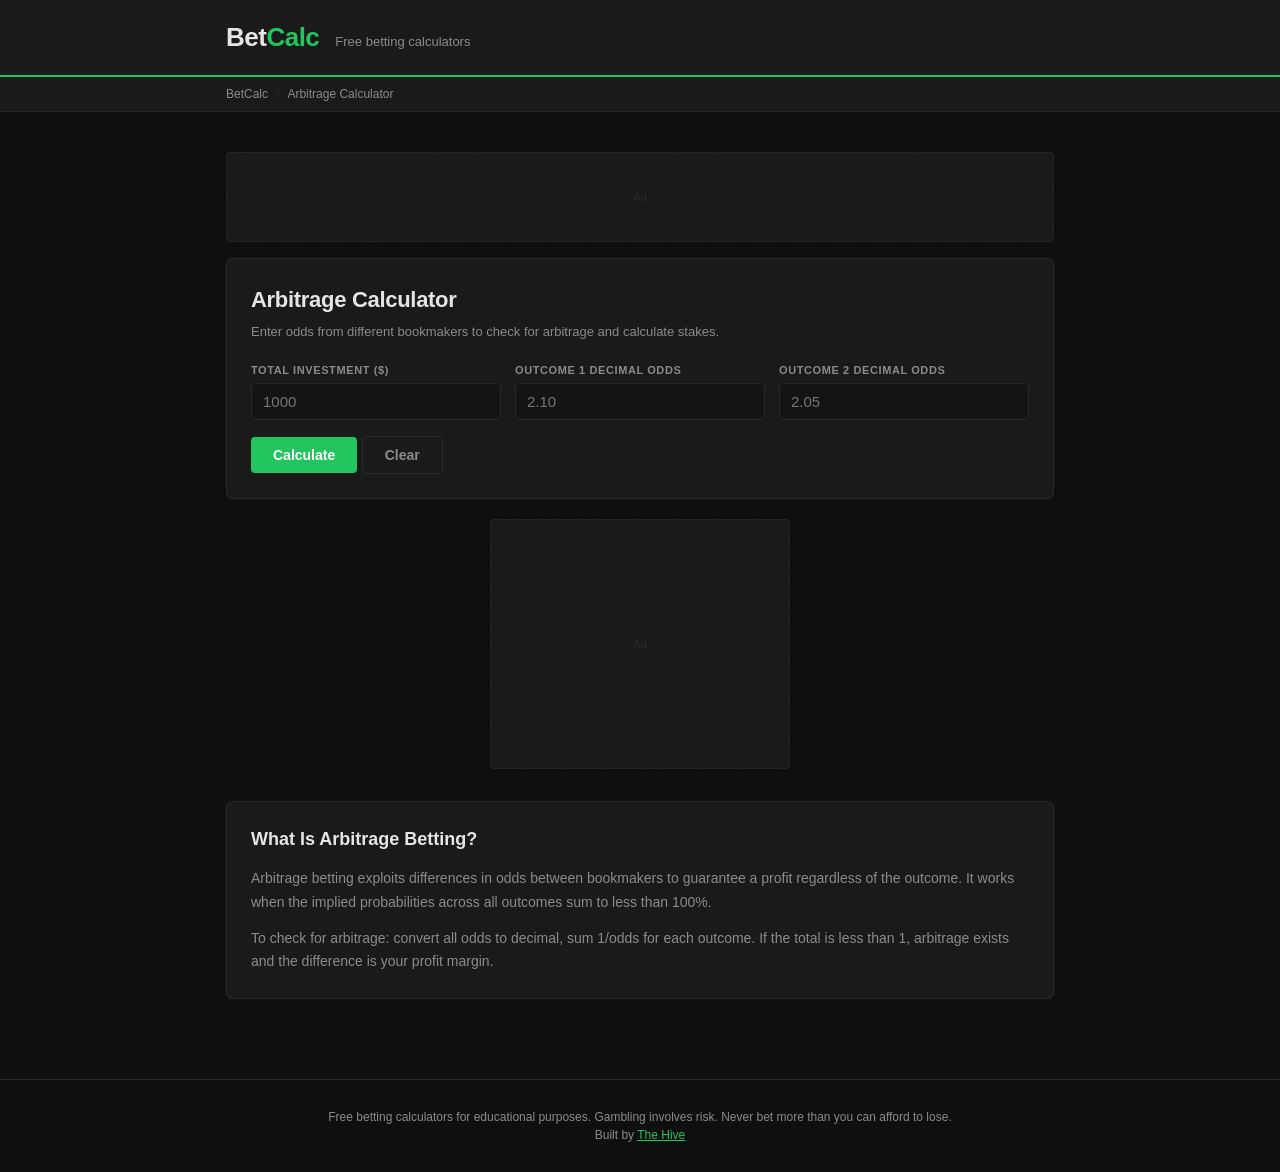
==== arbitrage.html @ 83a98dcd "BetCalc — Free sports betting calculators: parlay, implied probability, Kelly criterion, arbitrage, " ====
<!DOCTYPE html>
<html lang="en">
<head>
<meta charset="UTF-8">
<meta name="viewport" content="width=device-width, initial-scale=1.0">
<title>Arbitrage Calculator — BetCalc</title>
<meta name="description" content="Arbitrage betting calculator. Enter odds from multiple bookmakers to find guaranteed profit opportunities. Free tool.">
<meta property="og:title" content="Arbitrage Calculator — BetCalc">
<meta property="og:description" content="Arbitrage betting calculator. Enter odds from multiple bookmakers to find guaranteed profit opportunities. Free tool.">
<meta name="robots" content="index, follow">
<link rel="canonical" href="https://thehivemakes.github.io/hive-bet-calc/arbitrage.html">
<link rel="stylesheet" href="style.css">
<script src="js/calc-core.js"></script>
<script type="application/ld+json">
{
  "@context": "https://schema.org",
  "@type": "WebApplication",
  "name": "Arbitrage Calculator",
  "url": "https://thehivemakes.github.io/hive-bet-calc/arbitrage.html",
  "description": "Arbitrage betting calculator. Enter odds from multiple bookmakers to find guaranteed profit opportunities. Free tool.",
  "applicationCategory": "UtilityApplication",
  "operatingSystem": "Any"
}
</script>
</head>
<body>
<header><div class="header-inner"><div class="logo">Bet<span>Calc</span></div><div class="tagline">Free betting calculators</div></div></header>
<nav><div class="nav-inner"><a href="index.html">BetCalc</a><span class="sep">/</span><span>Arbitrage Calculator</span></div></nav>
<main>
  <div class="ad-leaderboard" id="ad-top">Ad</div>
  <div class="card">
    <h1>Arbitrage Calculator</h1>
    <p class="subtitle">Enter odds from different bookmakers to check for arbitrage and calculate stakes.</p>
    <div class="form-grid">
      <div class="field">
        <label for="arb_total">Total investment ($)</label>
        <input type="number" id="arb_total" step="1" placeholder="1000">
      </div>
      <div class="field">
        <label for="arb_odds1">Outcome 1 decimal odds</label>
        <input type="number" id="arb_odds1" step="0.01" placeholder="2.10">
      </div>
      <div class="field">
        <label for="arb_odds2">Outcome 2 decimal odds</label>
        <input type="number" id="arb_odds2" step="0.01" placeholder="2.05">
      </div>
    </div>
    <button class="btn btn-primary" onclick="calculate()">Calculate</button>
    <button class="btn btn-ghost" onclick="clearAll()">Clear</button>
    <div class="result" id="result">
      <div class="result-row">
        <span class="result-label">Arbitrage margin</span>
        <span class="result-value" id="arb-margin">—</span>
      </div>
      <div class="result-row">
        <span class="result-label">Arbitrage exists?</span>
        <span class="result-value" id="arb-exists">—</span>
      </div>
      <div class="result-row">
        <span class="result-label">Stake on outcome 1</span>
        <span class="result-value" id="arb-stake1">—</span>
      </div>
      <div class="result-row">
        <span class="result-label">Stake on outcome 2</span>
        <span class="result-value" id="arb-stake2">—</span>
      </div>
      <div class="result-row">
        <span class="result-label">Guaranteed profit</span>
        <span class="result-value" id="arb-profit">—</span>
      </div>
      <div class="result-note">Arbitrage exists when 1/odds1 + 1/odds2 < 1. The margin below 100% is your guaranteed profit percentage.</div>
    </div>
  </div>

  <div class="ad-rectangle" id="ad-mid">Ad</div>
  <div class="seo-section">
    <h2>What Is Arbitrage Betting?</h2>
    <p>Arbitrage betting exploits differences in odds between bookmakers to guarantee a profit regardless of the outcome. It works when the implied probabilities across all outcomes sum to less than 100%.</p>
    <p>To check for arbitrage: convert all odds to decimal, sum 1/odds for each outcome. If the total is less than 1, arbitrage exists and the difference is your profit margin.</p>
  </div>
</main>
<footer>Free betting calculators for educational purposes. Gambling involves risk. Never bet more than you can afford to lose.<br>Built by <a href="https://thehivemakes.github.io/" style="color:var(--accent)">The Hive</a></footer>
<script>

function calculate() {
  const total = CalcCore.get('arb_total');
  const o1 = CalcCore.get('arb_odds1');
  const o2 = CalcCore.get('arb_odds2');
  if (isNaN(total)||isNaN(o1)||isNaN(o2)||total<=0||o1<=1||o2<=1) return;

  const invSum = 1/o1 + 1/o2;
  const margin = (1 - invSum) * 100;
  const exists = invSum < 1;
  const stake1 = total * (1/o1) / invSum;
  const stake2 = total * (1/o2) / invSum;
  const payout1 = stake1 * o1;
  const payout2 = stake2 * o2;
  const profit = Math.min(payout1, payout2) - total;

  CalcCore.set('arb-margin', CalcCore.fmt(margin, 2) + '%');
  CalcCore.set('arb-exists', exists ? 'YES \u2014 guaranteed profit' : 'NO \u2014 no arbitrage');
  CalcCore.set('arb-stake1', '$' + CalcCore.fmt(stake1, 2));
  CalcCore.set('arb-stake2', '$' + CalcCore.fmt(stake2, 2));
  CalcCore.set('arb-profit', exists ? '$'+CalcCore.fmt(profit, 2)+' guaranteed' : 'No profit (vig exceeds margin)');
  CalcCore.showResult();
  CalcCore.saveParams(['arb_total','arb_odds1','arb_odds2']);
}

function clearAll() {
  ["arb_total", "arb_odds1", "arb_odds2"].forEach(id => {
    const el = document.getElementById(id);
    if (el) el.value = el.defaultValue || '';
  });
  document.getElementById('result').classList.remove('visible');
  history.replaceState(null, '', window.location.pathname);
}

document.addEventListener('DOMContentLoaded', () => { if (window.location.search) calculate(); });
</script>
</body>
</html>
---- style.css ----
/* BetCalc — shared stylesheet */
/* Colors: dark + money green */

*, *::before, *::after { box-sizing: border-box; margin: 0; padding: 0; }

:root {
  --bg:        #0f0f0f;
  --card-bg:   #1a1a1a;
  --accent:    #22c55e;
  --text:      #e5e5e5;
  --muted:     #8b8b8b;
  --border:    #2a2a2a;
  --input-bg:  #141414;
  --result-bg: #0a1f0a;
  --result-fg: #22c55e;
  --tag-bg:    #0f2f0f;
}

body {
  font-family: -apple-system, BlinkMacSystemFont, "Segoe UI", Roboto, sans-serif;
  background: var(--bg); color: var(--text); line-height: 1.5; min-height: 100vh;
}
header { background: var(--card-bg); border-bottom: 2px solid var(--accent); padding: 18px 0; }
.header-inner {
  max-width: 860px; margin: 0 auto; padding: 0 16px;
  display: flex; align-items: baseline; gap: 16px;
}
.logo { font-size: 26px; font-weight: 800; letter-spacing: -0.5px; color: var(--text); }
.logo span { color: var(--accent); }
.tagline { font-size: 13px; color: var(--muted); }
nav { background: var(--card-bg); border-bottom: 1px solid var(--border); padding: 8px 0; }
.nav-inner {
  max-width: 860px; margin: 0 auto; padding: 0 16px;
  display: flex; gap: 8px; align-items: center; font-size: 12px; color: var(--muted);
}
.nav-inner a { color: var(--muted); text-decoration: none; }
.nav-inner a:hover { color: var(--accent); }
.nav-inner .sep { color: var(--border); }
main { max-width: 860px; margin: 0 auto; padding: 24px 16px 48px; }
.card {
  background: var(--card-bg); border: 1px solid var(--border); border-radius: 6px;
  padding: 24px; margin-bottom: 20px;
}
.card h1 { font-size: 22px; font-weight: 700; margin-bottom: 6px; letter-spacing: -0.3px; }
.card .subtitle { font-size: 13px; color: var(--muted); margin-bottom: 20px; }
.form-grid {
  display: grid; grid-template-columns: repeat(auto-fill, minmax(200px, 1fr));
  gap: 14px; margin-bottom: 16px;
}
.field { display: flex; flex-direction: column; gap: 5px; }
.field label {
  font-size: 11px; font-weight: 600; text-transform: uppercase;
  letter-spacing: 0.6px; color: var(--muted);
}
.field input, .field select {
  background: var(--input-bg); border: 1px solid var(--border); border-radius: 4px;
  color: var(--text); font-size: 15px; padding: 9px 11px; width: 100%;
  transition: border-color 0.15s;
}
.field input:focus, .field select:focus { outline: none; border-color: var(--accent); }
.field select option { background: var(--input-bg); }
.radio-group { display: flex; gap: 12px; margin-bottom: 16px; flex-wrap: wrap; }
.radio-group label {
  display: flex; align-items: center; gap: 6px; font-size: 13px; color: var(--text);
  cursor: pointer; padding: 6px 12px; border: 1px solid var(--border);
  border-radius: 4px; transition: border-color 0.15s;
}
.radio-group input[type="radio"] { accent-color: var(--accent); }
.radio-group label:has(input:checked) { border-color: var(--accent); background: var(--tag-bg); }
.btn {
  display: inline-block; padding: 10px 22px; font-size: 14px; font-weight: 600;
  border: none; border-radius: 4px; cursor: pointer; transition: background 0.15s;
  text-decoration: none;
}
.btn-primary { background: var(--accent); color: #fff; }
.btn-primary:hover { opacity: 0.85; }
.btn-ghost { background: transparent; border: 1px solid var(--border); color: var(--muted); }
.btn-ghost:hover { border-color: var(--accent); color: var(--text); }
.result {
  background: var(--result-bg); border: 1px solid var(--border); border-radius: 4px;
  padding: 16px 20px; margin-top: 16px; display: none;
}
.result.visible { display: block; }
.result-row {
  display: flex; justify-content: space-between; align-items: baseline;
  padding: 5px 0; border-bottom: 1px solid var(--border); gap: 12px;
}
.result-row:last-child { border-bottom: none; }
.result-label { font-size: 12px; color: var(--muted); flex-shrink: 0; }
.result-value { font-size: 16px; font-weight: 700; color: var(--result-fg); text-align: right; }
.result-note {
  font-size: 12px; color: var(--muted); margin-top: 10px; line-height: 1.6;
  padding-top: 10px; border-top: 1px solid var(--border);
}
.ref-table { width: 100%; border-collapse: collapse; font-size: 13px; margin-top: 6px; }
.ref-table th {
  font-size: 11px; font-weight: 600; text-transform: uppercase; letter-spacing: 0.5px;
  color: var(--muted); text-align: left; padding: 6px 8px; border-bottom: 1px solid var(--border);
}
.ref-table td { padding: 6px 8px; border-bottom: 1px solid var(--border); color: var(--text); }
.ref-table tr:last-child td { border-bottom: none; }
.ref-table tr.highlight td { color: var(--accent); font-weight: 600; }
.ad-leaderboard {
  width: 100%; height: 90px; background: var(--card-bg); border: 1px dashed var(--border);
  border-radius: 4px; display: flex; align-items: center; justify-content: center;
  font-size: 11px; color: var(--border); margin: 16px 0;
}
.ad-rectangle {
  width: 300px; height: 250px; background: var(--card-bg); border: 1px dashed var(--border);
  border-radius: 4px; display: flex; align-items: center; justify-content: center;
  font-size: 11px; color: var(--border); margin: 16px auto;
}
.tools-grid {
  display: grid; grid-template-columns: repeat(auto-fill, minmax(220px, 1fr));
  gap: 14px; margin: 20px 0;
}
.tool-card {
  background: var(--card-bg); border: 1px solid var(--border); border-radius: 6px;
  padding: 18px; text-decoration: none; color: var(--text);
  transition: border-color 0.15s, transform 0.15s; display: block;
}
.tool-card:hover { border-color: var(--accent); transform: translateY(-2px); }
.tool-card h3 { font-size: 15px; font-weight: 700; margin-bottom: 4px; }
.tool-card p { font-size: 12px; color: var(--muted); }
.tool-card-tag {
  display: inline-block; background: var(--tag-bg); color: var(--accent);
  font-size: 10px; font-weight: 700; text-transform: uppercase; letter-spacing: 0.6px;
  padding: 2px 6px; border-radius: 3px; margin-bottom: 8px;
}
.hero {
  background: var(--card-bg); border: 1px solid var(--border); border-radius: 6px;
  padding: 32px 24px; margin-bottom: 24px; text-align: center;
}
.hero h1 { font-size: 32px; font-weight: 800; letter-spacing: -0.5px; margin-bottom: 10px; }
.hero h1 span { color: var(--accent); }
.hero p { font-size: 15px; color: var(--muted); max-width: 520px; margin: 0 auto; line-height: 1.6; }
.badge {
  display: inline-block; background: var(--tag-bg); color: var(--accent);
  font-size: 11px; font-weight: 700; text-transform: uppercase; letter-spacing: 0.8px;
  padding: 3px 8px; border-radius: 3px; margin-bottom: 14px;
}
.seo-section {
  background: var(--card-bg); border: 1px solid var(--border); border-radius: 6px;
  padding: 24px; margin-top: 32px;
}
.seo-section h2 { font-size: 18px; font-weight: 700; margin-bottom: 14px; }
.seo-section p { font-size: 14px; color: var(--muted); margin-bottom: 12px; line-height: 1.7; }
.seo-section p:last-child { margin-bottom: 0; }
footer {
  text-align: center; padding: 28px 16px; font-size: 12px; color: var(--muted);
  border-top: 1px solid var(--border); margin-top: 32px;
}
@media (max-width: 600px) {
  .form-grid { grid-template-columns: 1fr 1fr; }
  .tools-grid { grid-template-columns: 1fr 1fr; }
  .header-inner { flex-direction: column; gap: 4px; }
  .result-row { flex-direction: column; gap: 2px; }
  .result-value { text-align: left; }
}
@media (max-width: 400px) {
  .form-grid { grid-template-columns: 1fr; }
  .tools-grid { grid-template-columns: 1fr; }
}
@media print {
  header, nav, footer, .ad-leaderboard, .ad-rectangle, .btn { display: none; }
  .result { display: block !important; border: 1px solid #000; }
  body { background: #fff; color: #000; }
}
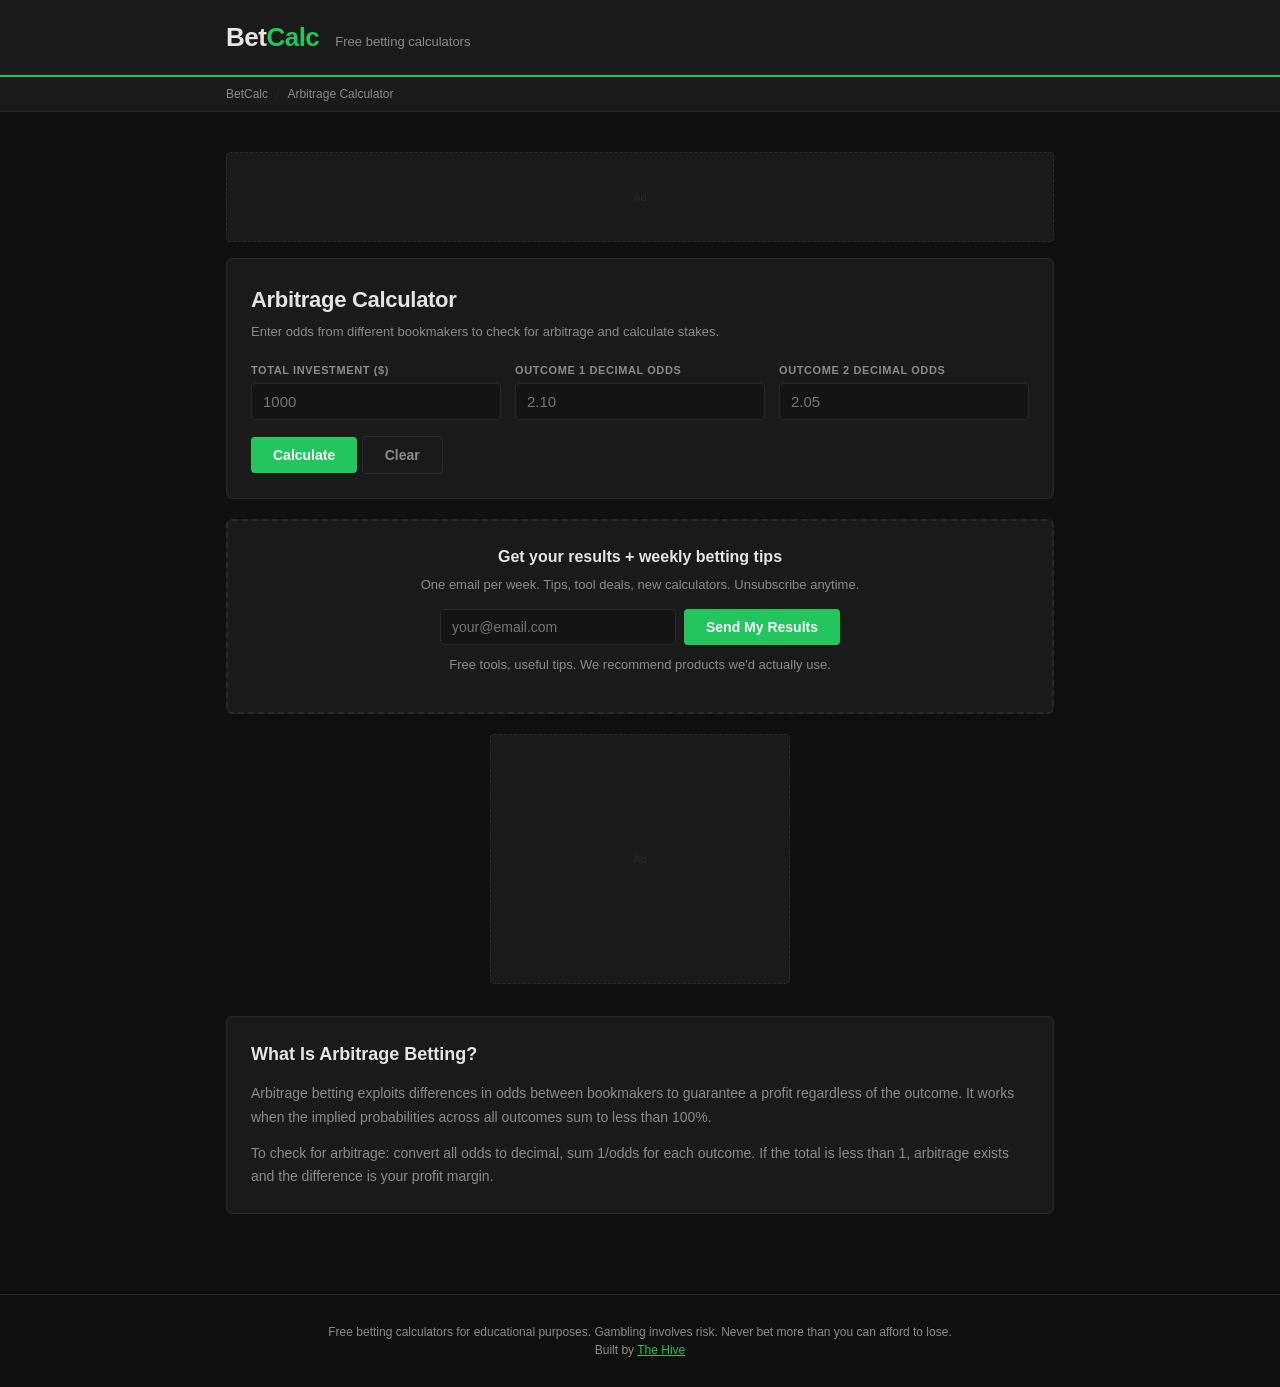
==== commit e7eafd0e: "Add Buttondown email capture forms" ====
--- a/arbitrage.html
+++ b/arbitrage.html
@@ -71,6 +71,17 @@
       <div class="result-note">Arbitrage exists when 1/odds1 + 1/odds2 < 1. The margin below 100% is your guaranteed profit percentage.</div>
     </div>
   </div>
+  <div class="card email-capture">
+    <h2>Get your results + weekly betting tips</h2>
+    <p>One email per week. Tips, tool deals, new calculators. Unsubscribe anytime.</p>
+    <form method="POST" action="https://buttondown.com/api/emails/embed-subscribe/thehivemakes" class="capture-form">
+      <input type="email" name="email" placeholder="your@email.com" required>
+      <input type="hidden" name="tag" value="bet">
+      <input type="hidden" name="metadata__source" value="arbitrage">
+      <button type="submit" class="btn btn-primary">Send My Results</button>
+    </form>
+    <p class="capture-note">Free tools, useful tips. We recommend products we'd actually use.</p>
+  </div>
 
   <div class="ad-rectangle" id="ad-mid">Ad</div>
   <div class="seo-section">
--- a/style.css
+++ b/style.css
@@ -146,6 +146,24 @@
 .seo-section h2 { font-size: 18px; font-weight: 700; margin-bottom: 14px; }
 .seo-section p { font-size: 14px; color: var(--muted); margin-bottom: 12px; line-height: 1.7; }
 .seo-section p:last-child { margin-bottom: 0; }
+.email-capture {
+  background: var(--card-bg); border: 2px dashed var(--border); border-radius: 6px;
+  padding: 24px; margin-top: 20px; text-align: center;
+}
+.email-capture h2 { font-size: 16px; font-weight: 700; margin-bottom: 6px; }
+.email-capture > p { font-size: 13px; color: var(--muted); margin-bottom: 14px; }
+.capture-form {
+  display: flex; gap: 8px; max-width: 400px; margin: 0 auto;
+}
+.capture-form input[type="email"] {
+  flex: 1; background: var(--input-bg); border: 1px solid var(--border); border-radius: 4px;
+  color: var(--text); font-size: 14px; padding: 9px 11px;
+}
+.capture-form input[type="email"]:focus { outline: none; border-color: var(--accent); }
+.capture-note { font-size: 11px; color: var(--muted); margin-top: 10px; }
+@media (max-width: 480px) {
+  .capture-form { flex-direction: column; }
+}
 footer {
   text-align: center; padding: 28px 16px; font-size: 12px; color: var(--muted);
   border-top: 1px solid var(--border); margin-top: 32px;
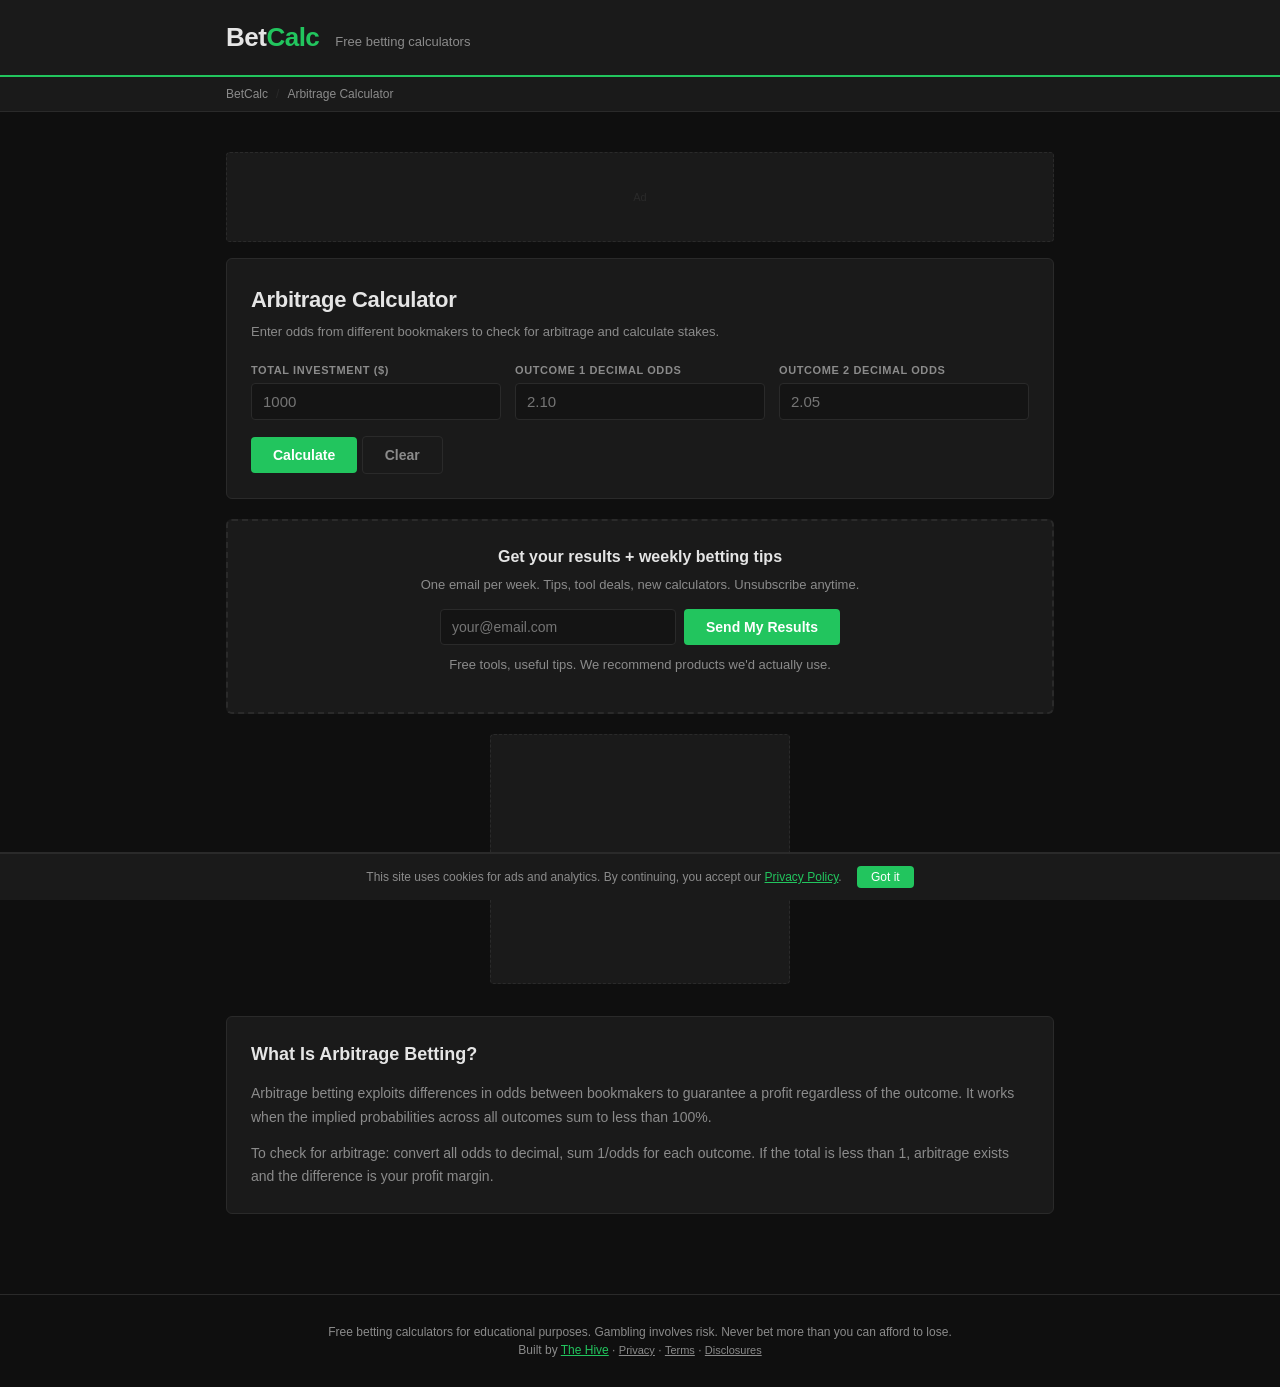
==== commit 2472dc8c: "Legal compliance: affiliate disclosure, cookie consent, legal footer links" ====
--- a/arbitrage.html
+++ b/arbitrage.html
@@ -69,6 +69,7 @@
         <span class="result-value" id="arb-profit">—</span>
       </div>
       <div class="result-note">Arbitrage exists when 1/odds1 + 1/odds2 < 1. The margin below 100% is your guaranteed profit percentage.</div>
+      <div class="shop-links" style="margin-top:12px;padding-top:10px;border-top:1px solid var(--border);font-size:12px;color:var(--muted);">&#128722; Shop related: <a href="https://www.ebay.com/sch/i.html?_nkw=sports+betting+strategy+book&mkcid=1&mkrid=711-53200-19255-0&campid=5339147838&toolid=10001" target="_blank" rel="noopener" style="color:var(--accent);text-decoration:none;font-weight:600;">Strategy books</a> &middot; <a href="https://www.ebay.com/sch/i.html?_nkw=poker+chip+set&mkcid=1&mkrid=711-53200-19255-0&campid=5339147838&toolid=10001" target="_blank" rel="noopener" style="color:var(--accent);text-decoration:none;font-weight:600;">Poker chips</a><br><span style="font-size:10px;opacity:0.7;">Affiliate links — we may earn a commission at no cost to you. <a href="https://thehivemakes.com/disclosures.html" target="_blank" style="color:var(--muted);">Learn more</a></span></div>
     </div>
   </div>
   <div class="card email-capture">
@@ -90,7 +91,9 @@
     <p>To check for arbitrage: convert all odds to decimal, sum 1/odds for each outcome. If the total is less than 1, arbitrage exists and the difference is your profit margin.</p>
   </div>
 </main>
-<footer>Free betting calculators for educational purposes. Gambling involves risk. Never bet more than you can afford to lose.<br>Built by <a href="https://thehivemakes.github.io/" style="color:var(--accent)">The Hive</a></footer>
+<footer>Free betting calculators for educational purposes. Gambling involves risk. Never bet more than you can afford to lose.<br>Built by <a href="https://thehivemakes.com" style="color:var(--accent)">The Hive</a> · <a href="https://thehivemakes.com/privacy.html" style="color:var(--muted);font-size:11px;">Privacy</a> · <a href="https://thehivemakes.com/terms.html" style="color:var(--muted);font-size:11px;">Terms</a> · <a href="https://thehivemakes.com/disclosures.html" style="color:var(--muted);font-size:11px;">Disclosures</a></footer>
+<div id="cookie-banner" style="display:none;position:fixed;bottom:0;left:0;right:0;background:var(--card-bg);border-top:2px solid var(--border);padding:12px 16px;font-size:12px;color:var(--muted);text-align:center;z-index:9999;">This site uses cookies for ads and analytics. By continuing, you accept our <a href="https://thehivemakes.com/privacy.html" style="color:var(--accent)">Privacy Policy</a>. <button onclick="document.getElementById('cookie-banner').style.display='none';localStorage.setItem('cookie-ok','1');" style="margin-left:12px;padding:4px 14px;background:var(--accent);color:#fff;border:none;border-radius:4px;cursor:pointer;font-size:12px;">Got it</button></div>
+<script>if(!localStorage.getItem('cookie-ok'))document.getElementById('cookie-banner').style.display='block';</script>
 <script>
 
 function calculate() {
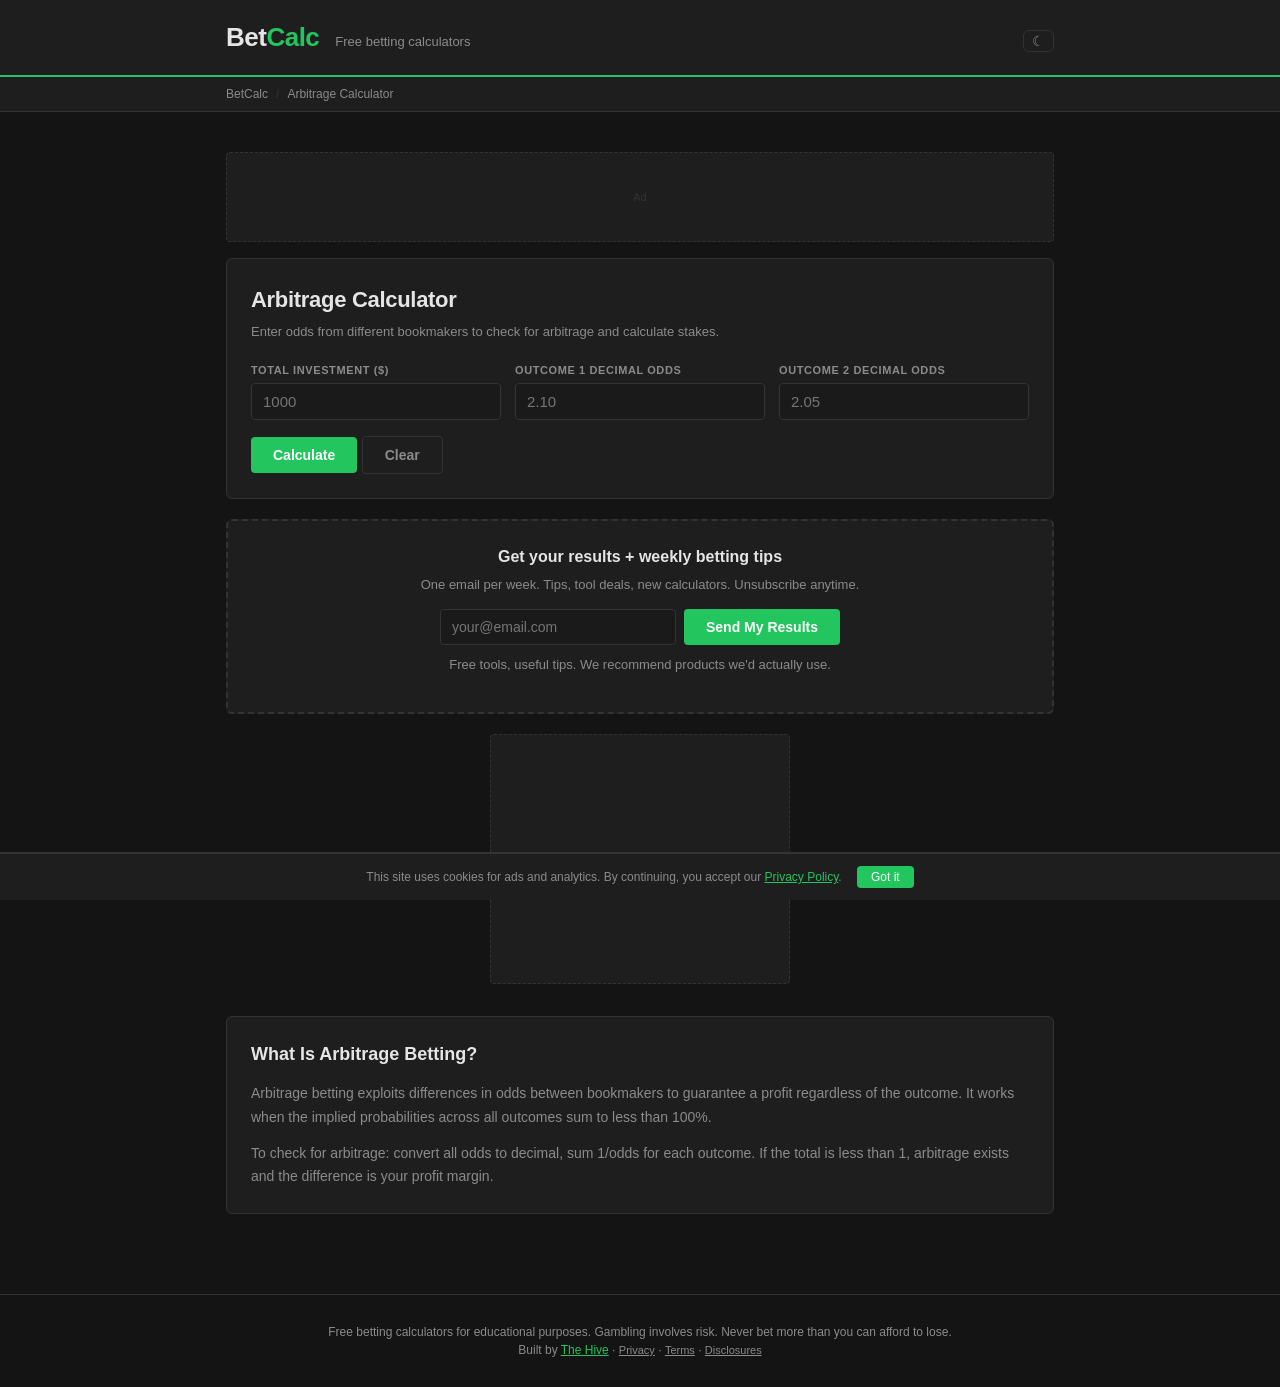
==== commit 5735da66: "Dark mode default + theme toggle + smooth transitions" ====
--- a/arbitrage.html
+++ b/arbitrage.html
@@ -24,7 +24,7 @@
 </script>
 </head>
 <body>
-<header><div class="header-inner"><div class="logo">Bet<span>Calc</span></div><div class="tagline">Free betting calculators</div></div></header>
+<header><div class="header-inner"><div class="logo">Bet<span>Calc</span></div><div class="tagline">Free betting calculators</div><button onclick="toggleTheme()" style="background:none;border:1px solid var(--border);border-radius:6px;padding:2px 8px;color:var(--muted);cursor:pointer;font-size:14px;margin-left:auto;" aria-label="Toggle dark mode">&#9790;</button></div></header>
 <nav><div class="nav-inner"><a href="index.html">BetCalc</a><span class="sep">/</span><span>Arbitrage Calculator</span></div></nav>
 <main>
   <div class="ad-leaderboard" id="ad-top">Ad</div>
--- a/style.css
+++ b/style.css
@@ -3,7 +3,7 @@
 
 *, *::before, *::after { box-sizing: border-box; margin: 0; padding: 0; }
 
-:root {
+:root, [data-theme="light"] {
   --bg:        #0f0f0f;
   --card-bg:   #1a1a1a;
   --accent:    #22c55e;
@@ -15,10 +15,23 @@
   --result-fg: #22c55e;
   --tag-bg:    #0f2f0f;
 }
+[data-theme="dark"] {
+  --bg:        #141414;
+  --card-bg:   #1e1e1e;
+  --accent:    #22c55e;
+  --text:      #e5e5e5;
+  --muted:     #8b8b8b;
+  --border:    #333333;
+  --input-bg:  #1a1a1a;
+  --result-bg: #1a1a1a;
+  --result-fg: #22c55e;
+  --tag-bg:    #2a2a2a;
+}
 
 body {
   font-family: -apple-system, BlinkMacSystemFont, "Segoe UI", Roboto, sans-serif;
   background: var(--bg); color: var(--text); line-height: 1.5; min-height: 100vh;
+  transition: background-color 0.3s, color 0.3s;
 }
 header { background: var(--card-bg); border-bottom: 2px solid var(--accent); padding: 18px 0; }
 .header-inner {
